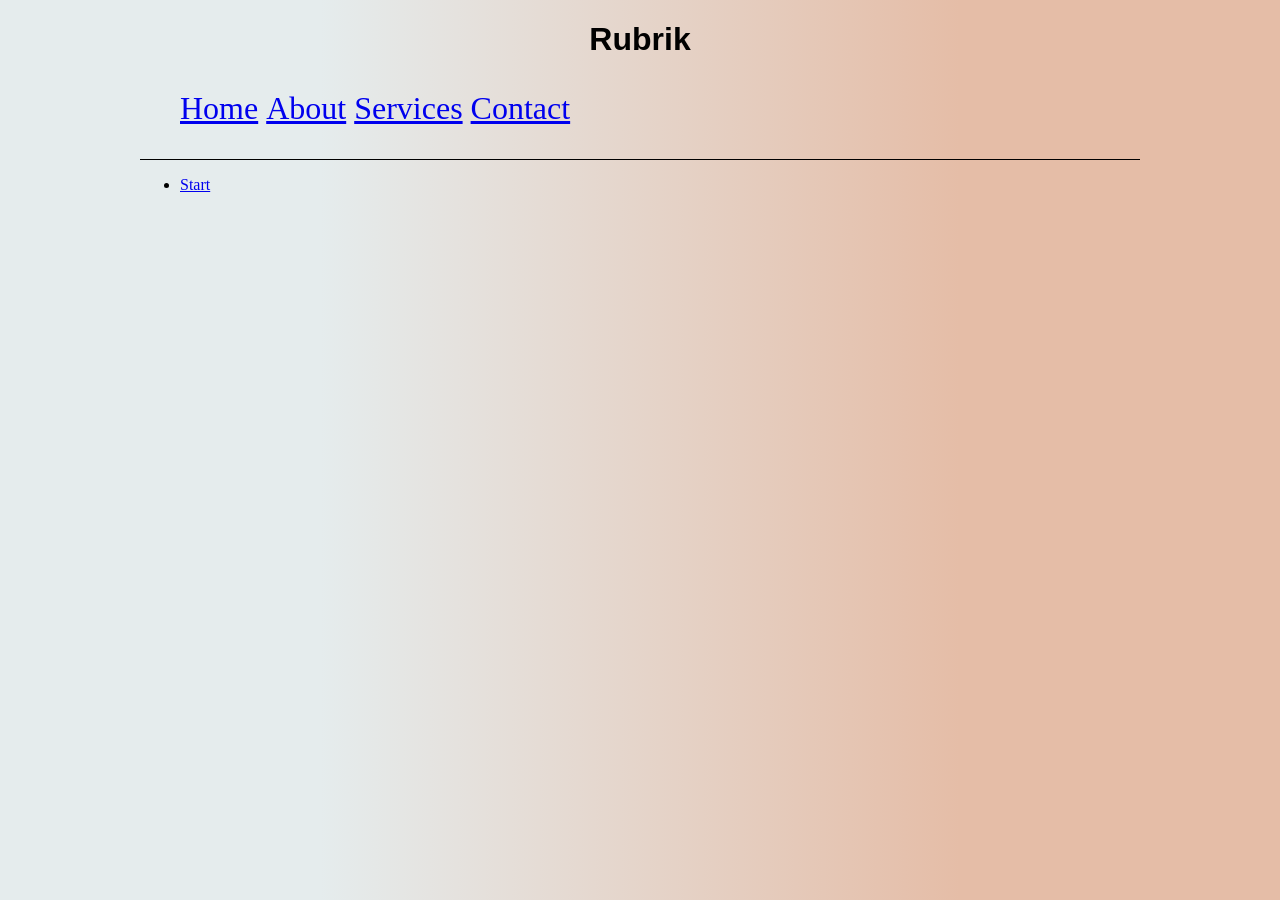
==== index.html @ 9be90cbf "Start" ====
<!DOCTYPE html>
<html lang="sv">
<head>
    <meta charset="UTF-8">
    <meta name="viewport" content="width=device-width, initial-scale=1.0">
    <title>Test</title>
    <link rel="stylesheet" href="style.css">
</head>
<body>
    <header>
        <h1>Rubrik</h1>
    </header>
    <nav>
        <ul>
            <li><a href="#">Home</a></li>
            <li><a href="#">About</a></li>
            <li><a href="#">Services</a></li>
            <li><a href="#">Contact</a></li>
        </ul>
    </nav>
    <main>
        <article></article>
        <section></section>
        <aside></aside>
    </main>
    <footer>
        <ul>
            <li><a href="index.html">Start</a></li>
        </ul>   
    </footer>
</body>
</html>
---- style.css ----
html {
    height: 100%;
}
body {
    width: 1000px;
    margin: 0 auto;
    background: linear-gradient(to right, #e5eced 25%, #e5bda7 75%);
}
h1, h2, h3 {
    color: Black;
    font-family: Arial, Helvetica, sans-serif;
}
footer {
    border-top: 1px solid;
    margin-top: 20px;
}
header {
    text-align: center;
}
nav {
    font-size: 2rem;
}
nav ul {
    list-style-type: none;
}
nav ul li {
    display: inline-block;
}
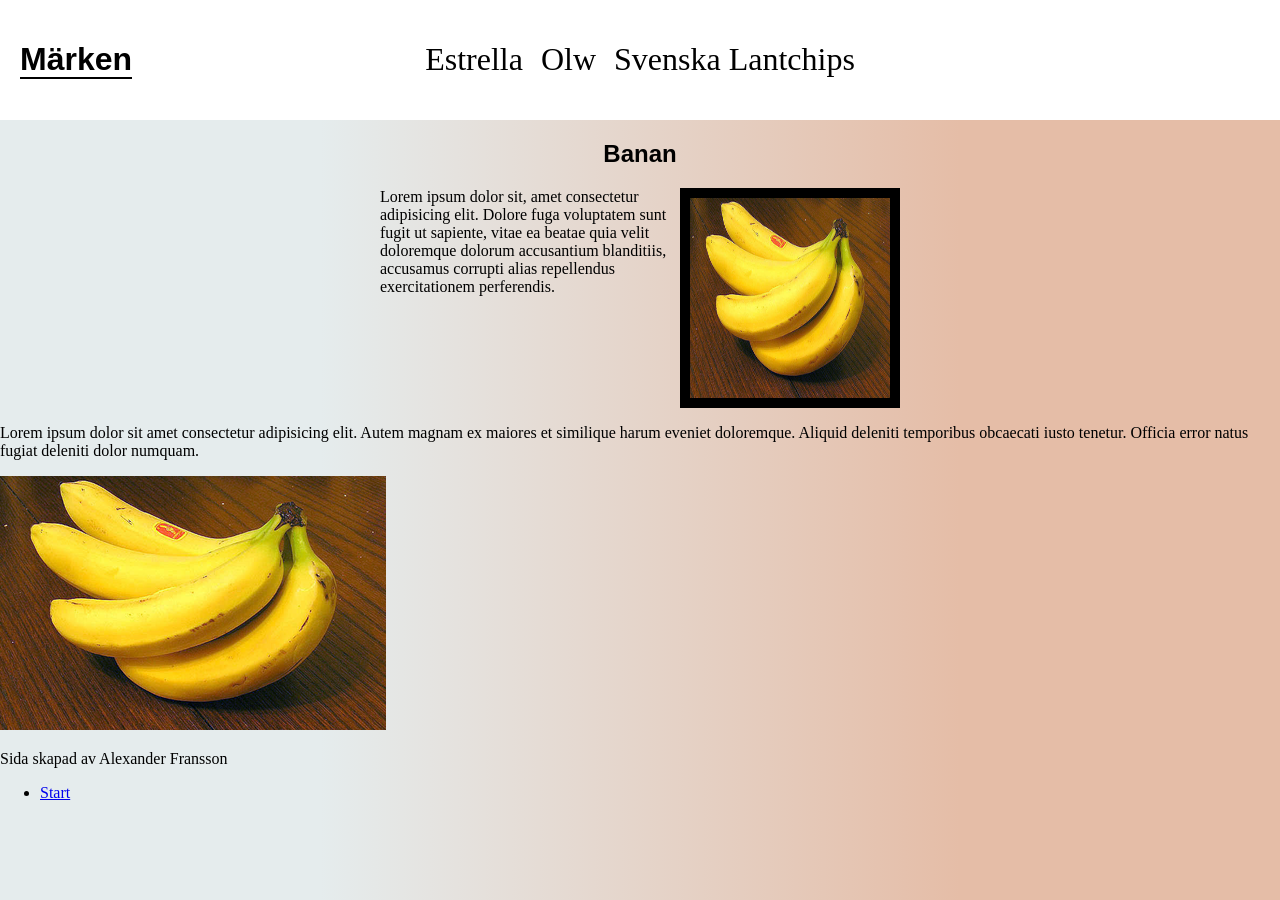
==== commit 9cf7483a: "commit" ====
--- a/index.html
+++ b/index.html
@@ -3,27 +3,37 @@
 <head>
     <meta charset="UTF-8">
     <meta name="viewport" content="width=device-width, initial-scale=1.0">
-    <title>Test</title>
+    <title>Chips Märken</title>
     <link rel="stylesheet" href="style.css">
 </head>
 <body>
-    <header>
-        <h1>Rubrik</h1>
-    </header>
-    <nav>
-        <ul>
-            <li><a href="#">Home</a></li>
-            <li><a href="#">About</a></li>
-            <li><a href="#">Services</a></li>
-            <li><a href="#">Contact</a></li>
-        </ul>
-    </nav>
+    <div class="top">
+        <header>
+            <h1><a href="index.html" class="destination">Märken</a></h1>
+        </header>
+        <nav>
+            <ul>
+                <li><a href="Estrella.html">Estrella</a></li>
+                <li><a href="Olw.html">Olw</a></li>
+                <li><a href="Slc.html">Svenska Lantchips</a></li>
+            </ul>
+        </nav>
+    </div>
     <main>
-        <article></article>
-        <section></section>
-        <aside></aside>
+        <article>
+            <h2>Banan</h2>
+            <div>
+                <p>Lorem ipsum dolor sit, amet consectetur adipisicing elit. Dolore fuga voluptatem sunt fugit ut sapiente, vitae ea beatae quia velit doloremque dolorum accusantium blanditiis, accusamus corrupti alias repellendus exercitationem perferendis.</p>
+                <img id="banan" src="banan.png" alt="En gul bananklase" title="En gul bananklase">
+            </div>
+        </article>
+        <aside>
+            <p>Lorem ipsum dolor sit amet consectetur adipisicing elit. Autem magnam ex maiores et similique harum eveniet doloremque. Aliquid deleniti temporibus obcaecati iusto tenetur. Officia error natus fugiat deleniti dolor numquam.</p>
+            <img src="banan.png" alt="En gul bananklase" title="En gul bananklase">
+        </aside>
     </main>
     <footer>
+        <p>Sida skapad av Alexander Fransson</p>
         <ul>
             <li><a href="index.html">Start</a></li>
         </ul>   
--- a/style.css
+++ b/style.css
@@ -1,8 +1,8 @@
 html {
     height: 100%;
+    width: 100%;
 }
 body {
-    width: 1000px;
     margin: 0 auto;
     background: linear-gradient(to right, #e5eced 25%, #e5bda7 75%);
 }
@@ -10,19 +10,61 @@
     color: Black;
     font-family: Arial, Helvetica, sans-serif;
 }
-footer {
-    border-top: 1px solid;
-    margin-top: 20px;
+h1 a {
+    text-decoration: none;
+    color: black;
 }
 header {
-    text-align: center;
+    padding: 20px;
+    display: flex;
+    align-items: center;
 }
 nav {
     font-size: 2rem;
+    margin: auto;
 }
 nav ul {
     list-style-type: none;
+    padding-left: 0;
 }
 nav ul li {
     display: inline-block;
+}
+nav ul li a {
+    text-decoration: none;
+    color: black;
+    display: block;
+    padding: 5px;
+}
+nav ul li a:hover {
+    color: rgb(87, 84, 84);
+    box-shadow: 0px 0px 5px 1px rgb(87, 84, 84);
+}
+article div {
+    display: flex;
+    justify-content: center;
+    margin-left: 10px;
+    margin-right: 10px;
+}
+article div p {
+    text-align: left;
+    max-width: 300px;
+    max-height: 200px;
+    margin-top: 0px;
+}
+#banan {
+    width: 200px;
+    height: 200px;
+    border: 10px solid black;
+}
+article h2 {
+    text-align: center;
+}
+.top {
+    display: grid;
+    grid-template-columns: 1fr auto 1fr;
+    background-color: white;
+}
+.destination {
+    border-bottom: 2px solid black;
 }
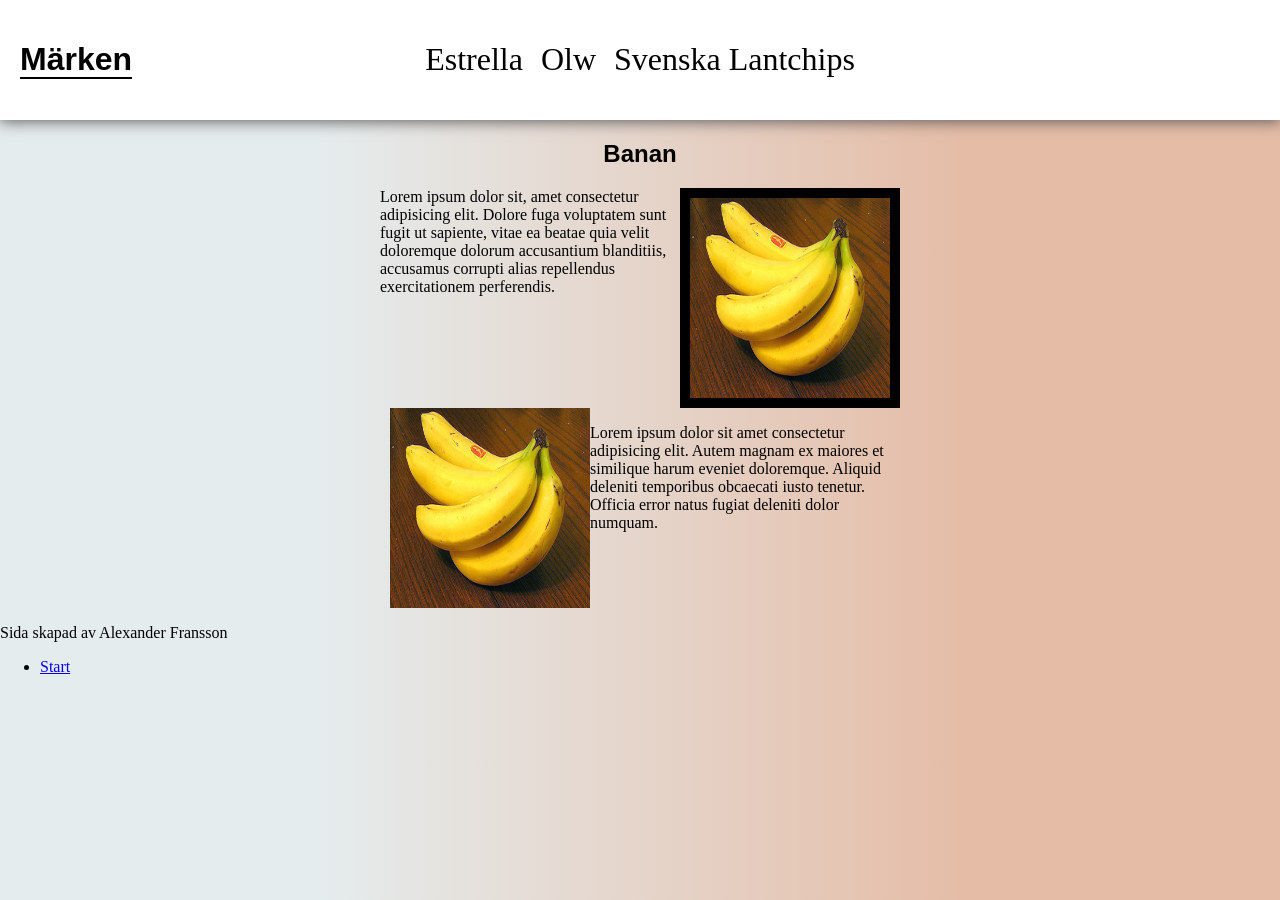
==== commit 385c18da: "s" ====
--- a/index.html
+++ b/index.html
@@ -28,8 +28,8 @@
             </div>
         </article>
         <aside>
+            <img src="banan.png" alt="En gul bananklase" title="En gul bananklase">
             <p>Lorem ipsum dolor sit amet consectetur adipisicing elit. Autem magnam ex maiores et similique harum eveniet doloremque. Aliquid deleniti temporibus obcaecati iusto tenetur. Officia error natus fugiat deleniti dolor numquam.</p>
-            <img src="banan.png" alt="En gul bananklase" title="En gul bananklase">
         </aside>
     </main>
     <footer>
--- a/style.css
+++ b/style.css
@@ -64,7 +64,19 @@
     display: grid;
     grid-template-columns: 1fr auto 1fr;
     background-color: white;
+    box-shadow: 0px 0px 15px 1px rgb(87, 84, 84);
 }
 .destination {
     border-bottom: 2px solid black;
+}
+aside {
+    display: flex;
+    justify-content: center;
+}
+aside p {
+    max-width: 300px;
+}
+aside img {
+    height: 200px;
+    width: 200px;
 }
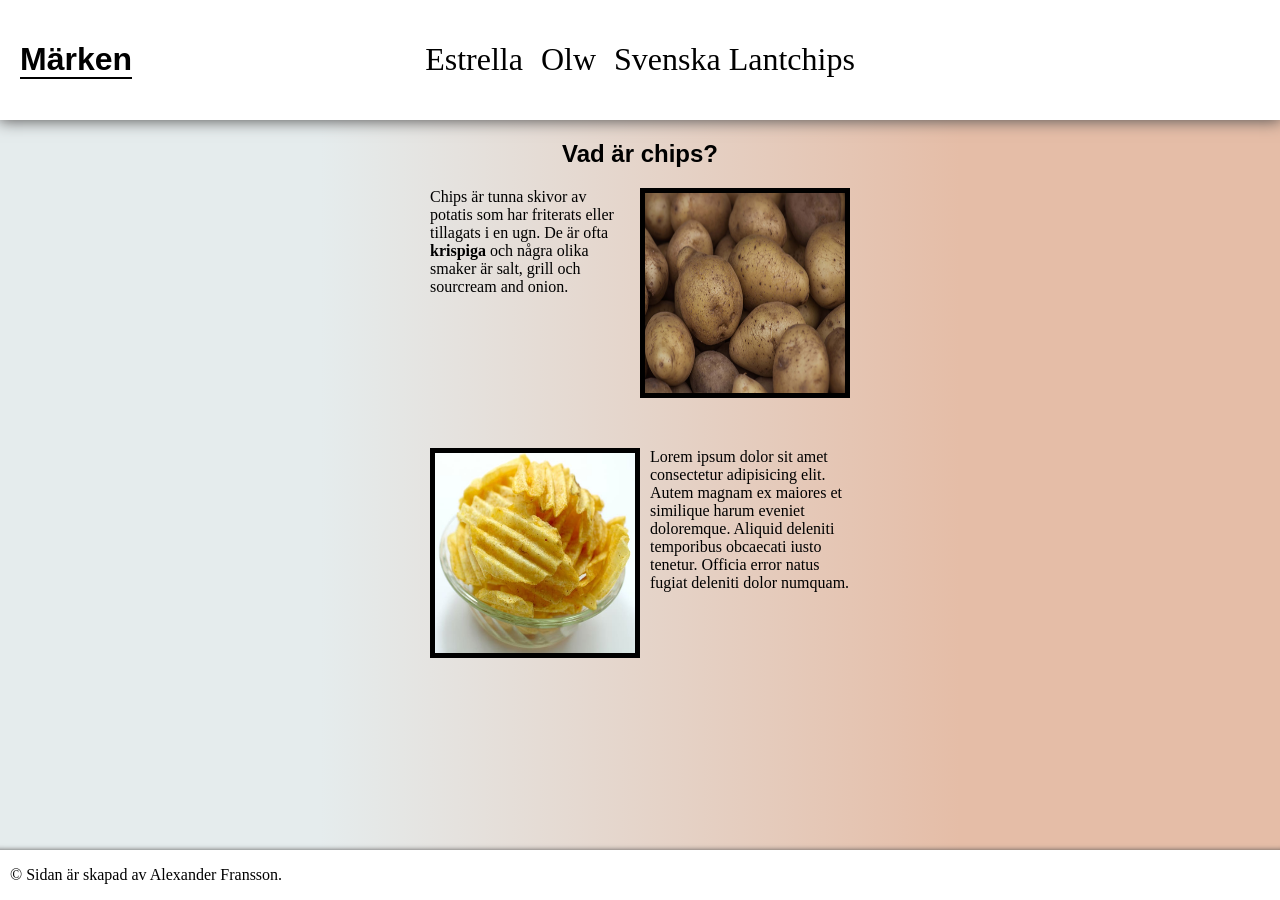
==== commit d3f84d19: "Chips" ====
--- a/index.html
+++ b/index.html
@@ -21,22 +21,19 @@
     </div>
     <main>
         <article>
-            <h2>Banan</h2>
+            <h2>Vad är chips?</h2>
             <div>
-                <p>Lorem ipsum dolor sit, amet consectetur adipisicing elit. Dolore fuga voluptatem sunt fugit ut sapiente, vitae ea beatae quia velit doloremque dolorum accusantium blanditiis, accusamus corrupti alias repellendus exercitationem perferendis.</p>
-                <img id="banan" src="banan.png" alt="En gul bananklase" title="En gul bananklase">
+                <p>Chips är tunna skivor av potatis som har friterats eller tillagats i en ugn. De är ofta <strong>krispiga</strong> och några olika smaker är salt, grill och sourcream and onion. </p>
+                <img id="potatis" src="potatis.png" alt="En bild av potatisar." title="En bild av potatisar.">
             </div>
         </article>
         <aside>
-            <img src="banan.png" alt="En gul bananklase" title="En gul bananklase">
+            <img id="chips" src="chips.png" alt="En skål med chips." title="En skål med chips.">
             <p>Lorem ipsum dolor sit amet consectetur adipisicing elit. Autem magnam ex maiores et similique harum eveniet doloremque. Aliquid deleniti temporibus obcaecati iusto tenetur. Officia error natus fugiat deleniti dolor numquam.</p>
         </aside>
     </main>
     <footer>
-        <p>Sida skapad av Alexander Fransson</p>
-        <ul>
-            <li><a href="index.html">Start</a></li>
-        </ul>   
+        <p>© Sidan är skapad av Alexander Fransson.</p>
     </footer>
 </body>
 </html>
--- a/style.css
+++ b/style.css
@@ -5,6 +5,9 @@
 body {
     margin: 0 auto;
     background: linear-gradient(to right, #e5eced 25%, #e5bda7 75%);
+    min-height: 100vh;
+    display: flex;
+    flex-direction: column;
 }
 h1, h2, h3 {
     color: Black;
@@ -48,14 +51,15 @@
 }
 article div p {
     text-align: left;
-    max-width: 300px;
+    max-width: 200px;
     max-height: 200px;
     margin-top: 0px;
+    margin-right: 10px;
 }
-#banan {
+#potatis {
     width: 200px;
     height: 200px;
-    border: 10px solid black;
+    border: 5px solid black;
 }
 article h2 {
     text-align: center;
@@ -72,11 +76,34 @@
 aside {
     display: flex;
     justify-content: center;
+    margin-left: 10px;
+    margin-right: 10px;
+    margin-top: 50px;
 }
 aside p {
-    max-width: 300px;
+    text-align: left;
+    max-width: 200px;
+    max-height: 200px;
+    margin-top: 0px;
+    margin-left: 10px;
 }
 aside img {
     height: 200px;
     width: 200px;
+}
+#chips {
+    width: 200px;
+    height: 200px;
+    border: 5px solid black;
+}
+main {  
+    flex: 1;
+}
+footer {
+    background-color: white;
+    width: 100%;
+    box-shadow: 0px 5px 5px 5px rgb(87, 84, 84);
+}
+footer p {
+    padding-left: 10px;
 }
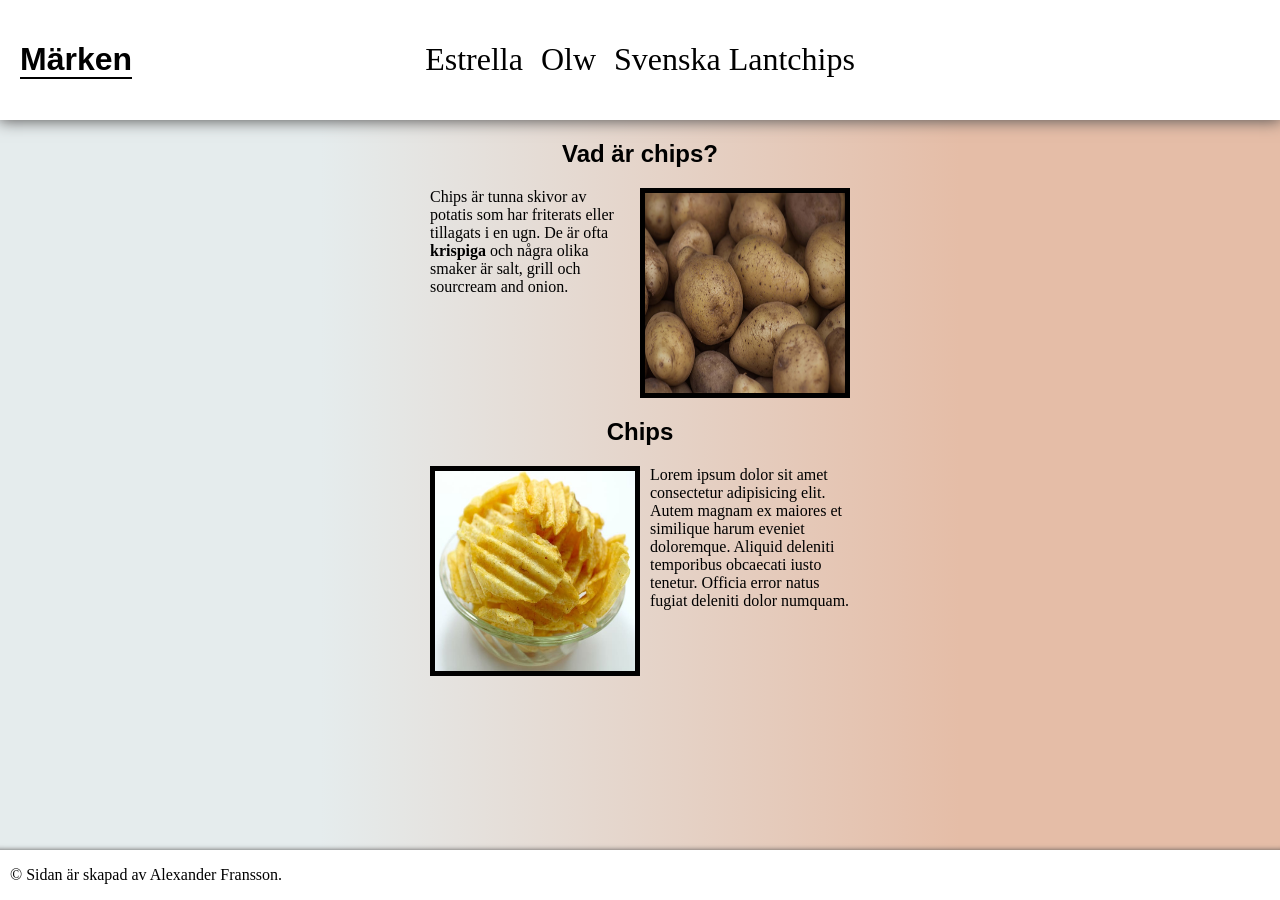
==== commit d08cb536: "Bilder" ====
--- a/index.html
+++ b/index.html
@@ -28,8 +28,11 @@
             </div>
         </article>
         <aside>
-            <img id="chips" src="chips.png" alt="En skål med chips." title="En skål med chips.">
-            <p>Lorem ipsum dolor sit amet consectetur adipisicing elit. Autem magnam ex maiores et similique harum eveniet doloremque. Aliquid deleniti temporibus obcaecati iusto tenetur. Officia error natus fugiat deleniti dolor numquam.</p>
+            <h2>Chips</h2>
+            <div>
+                <img id="chips" src="chips.png" alt="En skål med chips." title="En skål med chips.">
+                <p>Lorem ipsum dolor sit amet consectetur adipisicing elit. Autem magnam ex maiores et similique harum eveniet doloremque. Aliquid deleniti temporibus obcaecati iusto tenetur. Officia error natus fugiat deleniti dolor numquam.</p>
+            </div>
         </aside>
     </main>
     <footer>
--- a/style.css
+++ b/style.css
@@ -73,21 +73,20 @@
 .destination {
     border-bottom: 2px solid black;
 }
-aside {
+aside div {
     display: flex;
     justify-content: center;
     margin-left: 10px;
     margin-right: 10px;
-    margin-top: 50px;
 }
-aside p {
+aside div p {
     text-align: left;
     max-width: 200px;
     max-height: 200px;
     margin-top: 0px;
     margin-left: 10px;
 }
-aside img {
+aside div img {
     height: 200px;
     width: 200px;
 }
@@ -106,4 +105,7 @@
 }
 footer p {
     padding-left: 10px;
+}
+aside h2 {
+    text-align: center;
 }
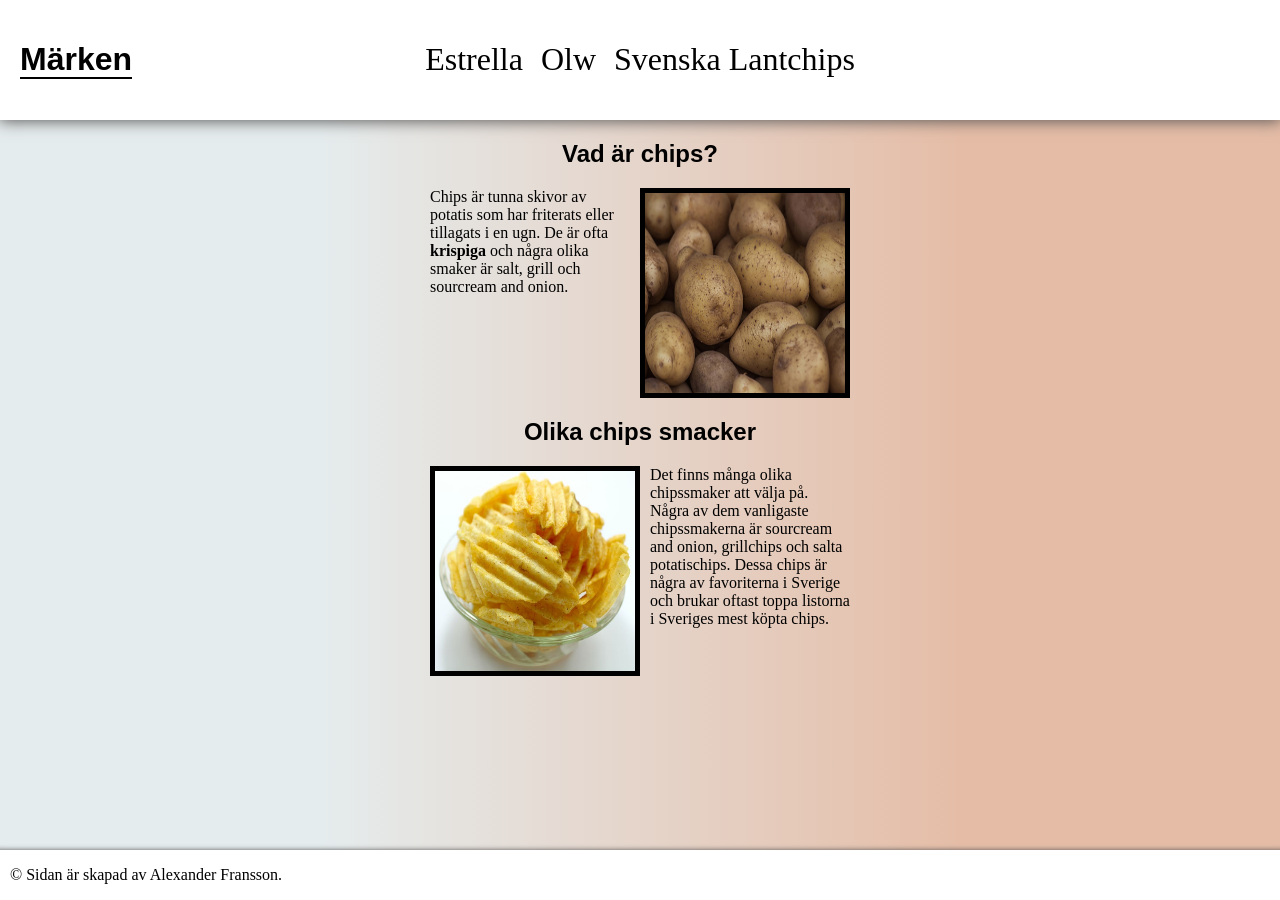
==== commit a48c81f4: "bilder, text" ====
--- a/index.html
+++ b/index.html
@@ -28,10 +28,12 @@
             </div>
         </article>
         <aside>
-            <h2>Chips</h2>
+            <h2>Olika chips smacker</h2>
             <div>
-                <img id="chips" src="chips.png" alt="En skål med chips." title="En skål med chips.">
-                <p>Lorem ipsum dolor sit amet consectetur adipisicing elit. Autem magnam ex maiores et similique harum eveniet doloremque. Aliquid deleniti temporibus obcaecati iusto tenetur. Officia error natus fugiat deleniti dolor numquam.</p>
+                <a href="https://www.mynewsdesk.com/se/estrella/blog_posts/saa-snacksade-svenska-folket-2023-116792?utm_source=chatgpt.com">
+                    <img id="chips" src="chips.png" alt="En skål med chips." title="En skål med chips.">
+                </a>
+                <p>Det finns många olika chipssmaker att välja på. Några av dem vanligaste chipssmakerna är sourcream and onion, grillchips och salta potatischips. Dessa chips är några av favoriterna i Sverige och brukar oftast toppa listorna i Sveriges mest köpta chips.</p>
             </div>
         </aside>
     </main>
--- a/style.css
+++ b/style.css
@@ -1,3 +1,6 @@
+:root {
+    --shadow-color: rgb(87, 84, 84);
+}
 html {
     height: 100%;
     width: 100%;
@@ -40,8 +43,8 @@
     padding: 5px;
 }
 nav ul li a:hover {
-    color: rgb(87, 84, 84);
-    box-shadow: 0px 0px 5px 1px rgb(87, 84, 84);
+    color: var(--shadow-color);
+    box-shadow: 0px 0px 5px 1px var(--shadow-color);
 }
 article div {
     display: flex;
@@ -68,7 +71,7 @@
     display: grid;
     grid-template-columns: 1fr auto 1fr;
     background-color: white;
-    box-shadow: 0px 0px 15px 1px rgb(87, 84, 84);
+    box-shadow: 0px 0px 15px 1px var(--shadow-color);
 }
 .destination {
     border-bottom: 2px solid black;
@@ -101,7 +104,7 @@
 footer {
     background-color: white;
     width: 100%;
-    box-shadow: 0px 5px 5px 5px rgb(87, 84, 84);
+    box-shadow: 0px 5px 5px 5px var(--shadow-color);
 }
 footer p {
     padding-left: 10px;
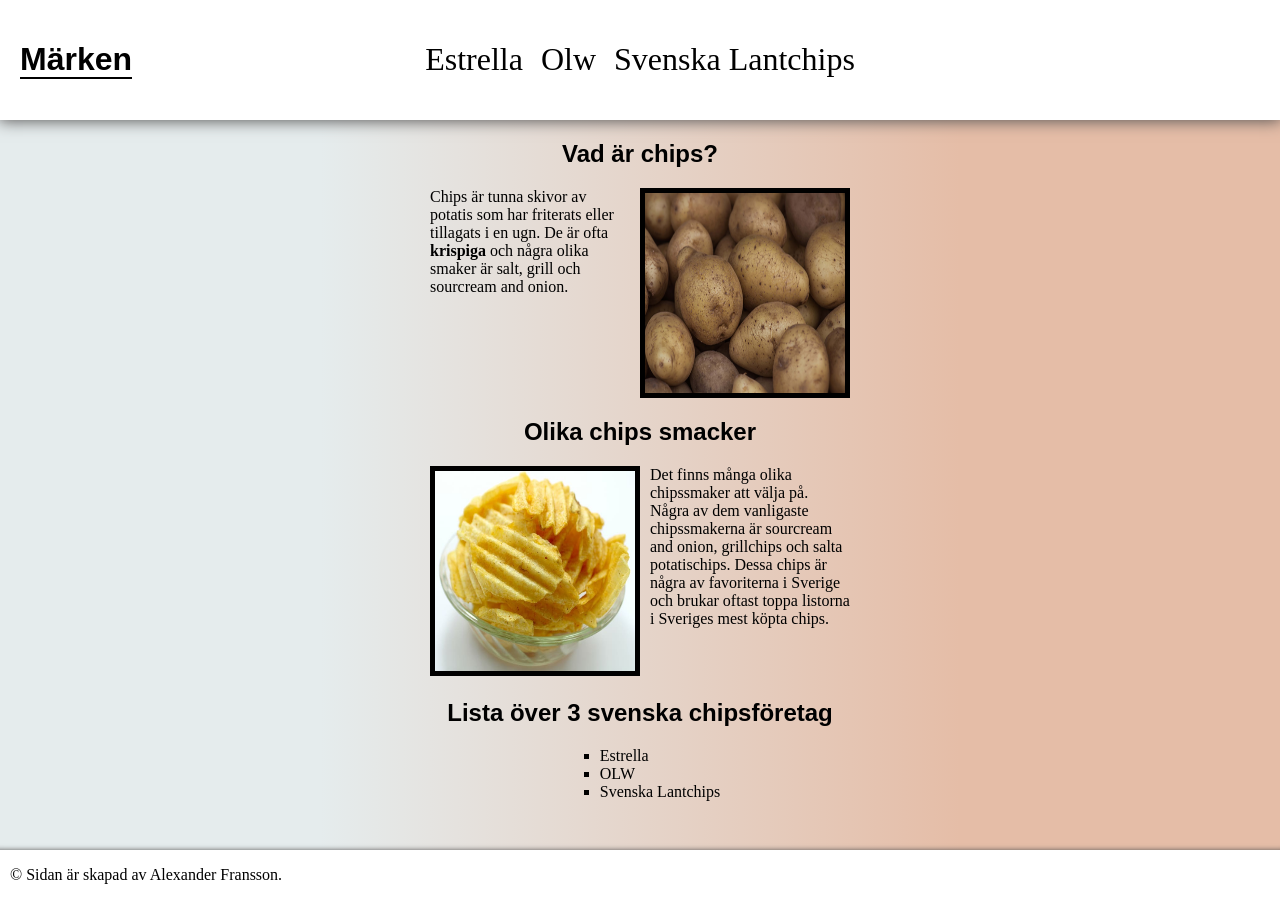
==== commit 93eeda18: "Små Detaljer" ====
--- a/index.html
+++ b/index.html
@@ -30,11 +30,17 @@
         <aside>
             <h2>Olika chips smacker</h2>
             <div>
-                <a href="https://www.mynewsdesk.com/se/estrella/blog_posts/saa-snacksade-svenska-folket-2023-116792?utm_source=chatgpt.com">
+                <a href="https://www.mynewsdesk.com/se/estrella/blog_posts/saa-snacksade-svenska-folket-2023-116792?utm_source=chatgpt.com" target="_blank" rel="noopener noreferrer">
                     <img id="chips" src="chips.png" alt="En skål med chips." title="En skål med chips.">
                 </a>
                 <p>Det finns många olika chipssmaker att välja på. Några av dem vanligaste chipssmakerna är sourcream and onion, grillchips och salta potatischips. Dessa chips är några av favoriterna i Sverige och brukar oftast toppa listorna i Sveriges mest köpta chips.</p>
             </div>
+            <h2>Lista över 3 svenska chipsföretag</h2>
+            <ul>
+                <li>Estrella</li>
+                <li>OLW</li>
+                <li>Svenska Lantchips</li>
+            </ul>
         </aside>
     </main>
     <footer>
--- a/style.css
+++ b/style.css
@@ -101,8 +101,11 @@
 main {  
     flex: 1;
 }
+main a:hover {
+    opacity: 0.8;
+}
 footer {
-    background-color: white;
+    background-image: url(white.png); /*Skulle inte göra så här om det inte vore ett krav.*/
     width: 100%;
     box-shadow: 0px 5px 5px 5px var(--shadow-color);
 }
@@ -111,4 +114,10 @@
 }
 aside h2 {
     text-align: center;
+}
+aside ul {
+    list-style: square;
+    width: fit-content;
+    margin: auto;
+    margin-bottom: 20px;
 }
